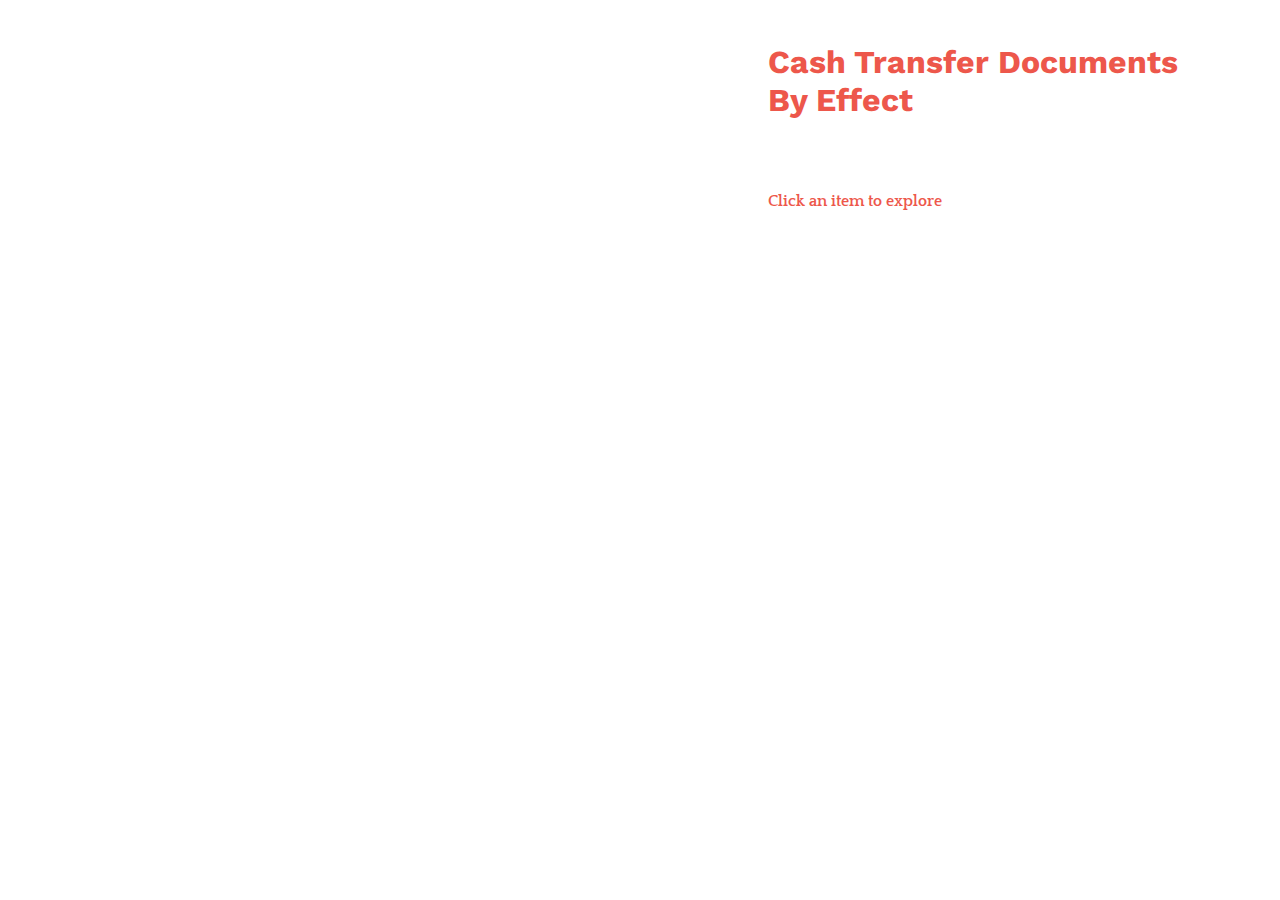
==== index.html @ 8d853f45 "push" ====
<!DOCTYPE html>
<html lang="en">
<head>
    <meta charset="utf-8">
    <title>Cash Transfer Documents</title>
    <script src="https://d3js.org/d3.v3.min.js" charset="utf-8"></script>
   <link href="https://fonts.googleapis.com/css?family=Work+Sans:200,300,400" rel="stylesheet">
   <link href="https://fonts.googleapis.com/css?family=Quattrocento:200,400" rel="stylesheet">
    <link rel="stylesheet" type="text/css" href="styles.css">

</head>

<body>

    <!-- Dynamic data info populates here on click -->

    <header style="width:35%;position:absolute;margin-left:60%;">
      <h4>Cash Transfer Documents By Effect</h4>

<!--       <h4 style="font-size:1em;line-height:1em;cursor:pointer">Cluster 46</h4> -->
      <br>

      <h1></h1>

      <h2>Click an item to explore</h2>

      <h3></h3>

      <div id="featured"></div>

    </header>

    <!-- container for force layout visualisation  -->

    <section id="vis"></section> 


<script type="text/javascript" src="script.js"></script>

</body>
</html>
---- styles.css ----
@font-face {
  font-family: 'Founders Grotesk';
  src: url('https://phenomenal-world.woo.cat/fonts/FoundersGrotesk-Light.eot'); /* IE9 Compat Modes */
  src: url('https://phenomenal-world.woo.cat/fonts/FoundersGrotesk-Light.eot?#iefix') format('embedded-opentype'), /* IE6-IE8 */
       url('https://phenomenal-world.woo.cat/fonts/FoundersGrotesk-Light.woff') format('woff'), /* Modern Browsers */
       url('https://phenomenal-world.woo.cat/fonts/FoundersGrotesk-Light.ttf')  format('truetype'), /* Safari, Android, iOS */
       url('https://phenomenal-world.woo.cat/fonts/FoundersGrotesk-Light.svg#dc544f9d1e4c18e86a46bd108e04a26d') format('svg'); /* Legacy iOS */

  font-style:   normal;
  font-weight:  200;
}

@font-face {
  font-family: 'CMU Serif';
  src: url('https://phenomenal-world.woo.cat/fonts/cmunti.eot'); /* IE9 Compat Modes */
  src: url('https://phenomenal-world.woo.cat/fonts/cmunti.eot?#iefix') format('embedded-opentype'), /* IE6-IE8 */
       url('https://phenomenal-world.woo.cat/fonts/cmunti.woff') format('woff'), /* Modern Browsers */
       url('https://phenomenal-world.woo.cat/fonts/cmunti.ttf')  format('truetype'), /* Safari, Android, iOS */
       url('https://phenomenal-world.woo.cat/fonts/cmunti.svg#1f119954ff6b70c37e3ddb61d2164971') format('svg'); /* Legacy iOS */

  font-style:   italic;
  font-weight:  400;
}

@font-face {
  font-family: 'CMU Serif';
  src: url('https://phenomenal-world.woo.cat/fonts/cmunrm.eot'); /* IE9 Compat Modes */
  src: url('https://phenomenal-world.woo.cat/fonts/cmunrm.eot?#iefix') format('embedded-opentype'), /* IE6-IE8 */
       url('https://phenomenal-world.woo.cat/fonts/cmunrm.woff') format('woff'), /* Modern Browsers */
       url('https://phenomenal-world.woo.cat/fonts/cmunrm.ttf')  format('truetype'), /* Safari, Android, iOS */
       url('https://phenomenal-world.woo.cat/fonts/cmunrm.svg#b19a3fcc59b1d4740e6d6e9eb9cec199') format('svg'); /* Legacy iOS */

  font-style:   normal;
  font-weight:  400;
}

@font-face {
  font-family: 'CMU Serif';
  src: url('https://phenomenal-world.woo.cat/fonts/cmunbi.eot'); /* IE9 Compat Modes */
  src: url('https://phenomenal-world.woo.cat/fonts/cmunbi.eot?#iefix') format('embedded-opentype'), /* IE6-IE8 */
       url('https://phenomenal-world.woo.cat/fonts/cmunbi.woff') format('woff'), /* Modern Browsers */
       url('https://phenomenal-world.woo.cat/fonts/cmunbi.ttf')  format('truetype'), /* Safari, Android, iOS */
       url('https://phenomenal-world.woo.cat/fonts/cmunbi.svg#51e40c307490eb4f915148e752c550d1') format('svg'); /* Legacy iOS */

  font-style:   italic;
  font-weight:  700;
}

@font-face {
  font-family: 'CMU Serif';
  src: url('https://phenomenal-world.woo.cat/fonts/cmunbx.eot'); /* IE9 Compat Modes */
  src: url('https://phenomenal-world.woo.cat/fonts/cmunbx.eot?#iefix') format('embedded-opentype'), /* IE6-IE8 */
       url('https://phenomenal-world.woo.cat/fonts/cmunbx.woff') format('woff'), /* Modern Browsers */
       url('https://phenomenal-world.woo.cat/fonts/cmunbx.ttf')  format('truetype'), /* Safari, Android, iOS */
       url('https://phenomenal-world.woo.cat/fonts/cmunbx.svg#d7e0fafe6573441f0dfff33be5e578f6') format('svg'); /* Legacy iOS */

  font-style:   normal;
  font-weight:  700;
}


h1 {
  font-family: 'Work Sans', sans-serif;
}

h2, h3 {
  font-family: 'Quattrocento', serif;
  font-size:1em;
}

h1 {
  font-size:0.95em;
}

h4 {
  font-size:2em;
  font-family: 'Work Sans', sans-serif;
}

.paper {
  font-style:italic;
}

.h-bold {
  display:inline-block;
  color: #4873EB;
  word-spacing:0.3em;
  padding-right:1em;
}

.one, .two, .three, .four, .five {
  display:inline-block;
  width:auto;
  background-color: #ECECFD;
  border: #4873EB solid 0.05em;
  border-radius: 1em;
  color: #4873EB;
  padding: 0.4em 0.8em;
  font-weight:300;

}
/* vis */

.header {
  text-align:left;
  width:30%;
  padding:5%;
  font-weight:400;
  z-index:0;
  display:block;
}

.header p {
  display:block;
  font-size:0.7em;
  line-height:1.5em;
  width:60%;
}

h3 a {
  color: #243973;
  text-decoration:underline;
}

svg {
  z-index:1;
}

.node image {
  cursor:pointer;
}

em {
  font-weight:900;
  font-style:normal;
}

body {
  left:0;
  top:0;
  margin: 0; 
  width:100%;
  color: #ED574B;
  font-weight:200;
}

path.link {
  fill: none;
  stroke-width: 1px;
}

.nodetext {
  font-size:0.8em;
}

.node:not(:hover) .nodetext {
  display: none;
}

.node:not(:hover) .nodeimage{
  display: none;
}

/*Responsive*/

  @media screen and (max-width:1023px) {
   body {
     width:100vh;
   }
  .header{
    width:90%;
    height:90%;
    background-color:black;
    opacity:0.8;
  }
  .header h1{
    width:80%;
    font-size:10em;
    line-height:1em;
  }
  .header p {
    font-size:2em;
  }
 }
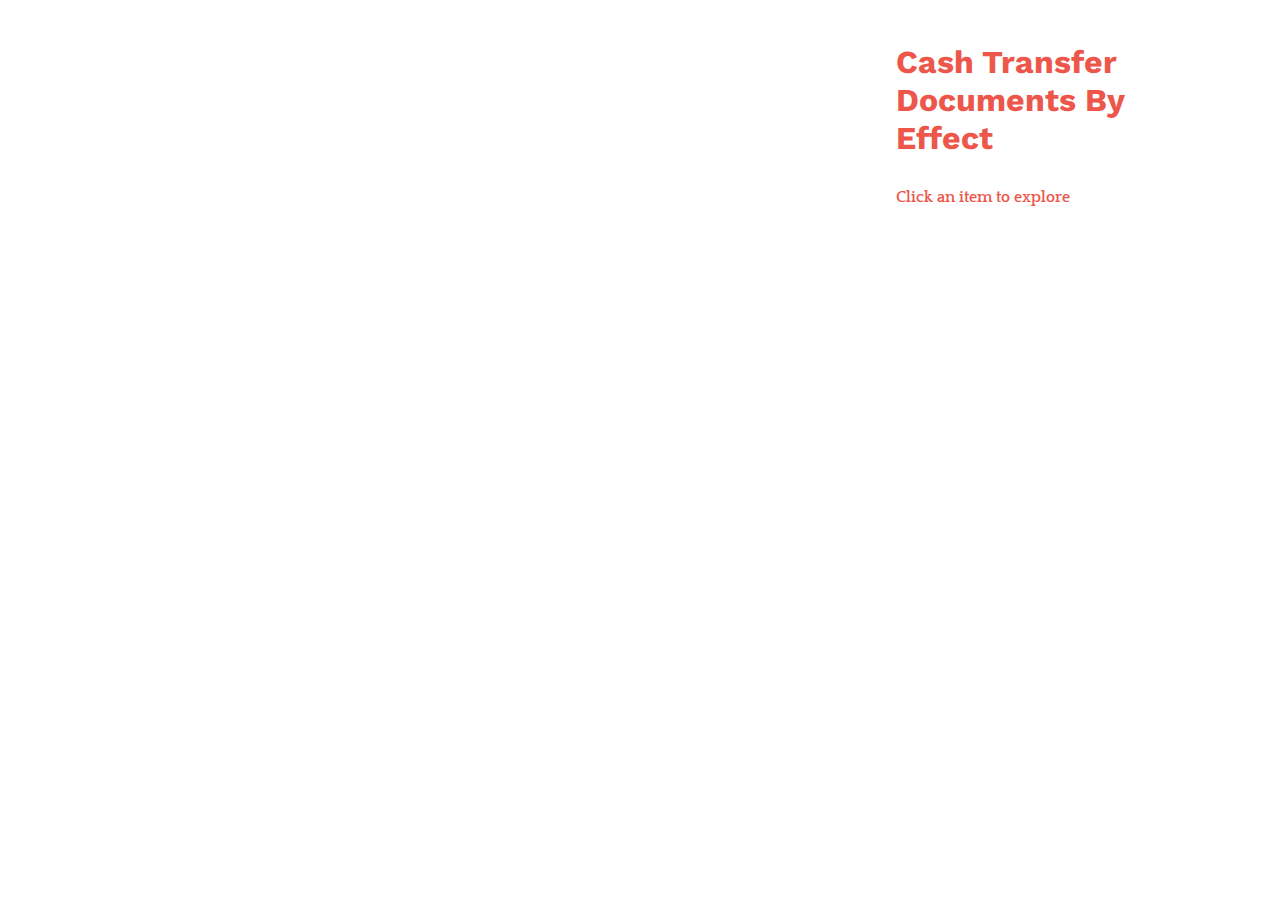
==== commit 269437cb: "push" ====
--- a/index.html
+++ b/index.html
@@ -14,10 +14,8 @@
 
     <!-- Dynamic data info populates here on click -->
 
-    <header style="width:35%;position:absolute;margin-left:60%;">
-      <h4>Cash Transfer Documents By Effect</h4>
-
-<!--       <h4 style="font-size:1em;line-height:1em;cursor:pointer">Cluster 46</h4> -->
+    <header style="width:25%;position:absolute;margin-left:70%;">
+      <h4 style="margin-bottom:0%;">Cash Transfer Documents By Effect</h4>
       <br>
 
       <h1></h1>
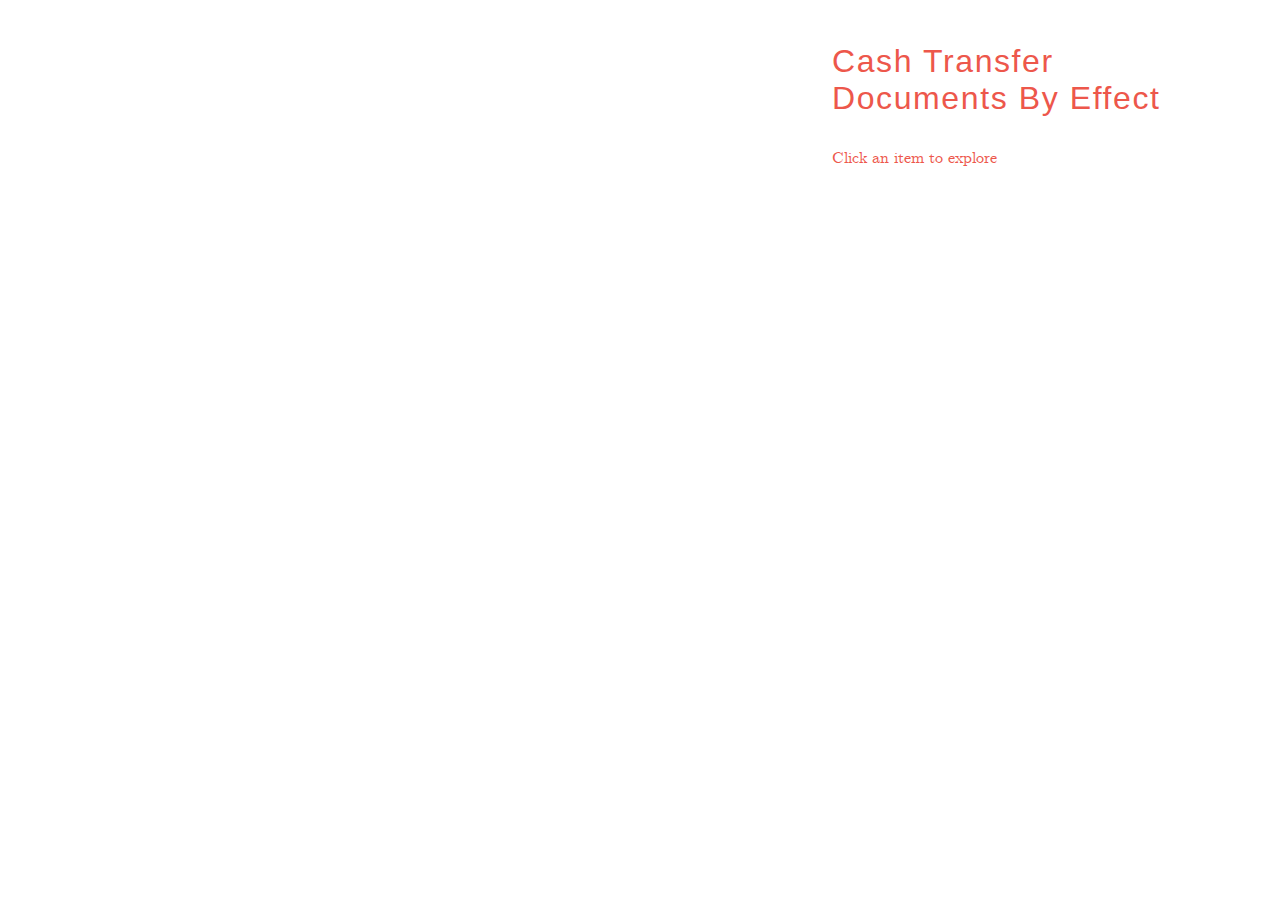
==== commit 5b39658b: "push" ====
--- a/index.html
+++ b/index.html
@@ -3,6 +3,7 @@
 <head>
     <meta charset="utf-8">
     <title>Cash Transfer Documents</title>
+    <meta name="viewport" content="width=device-width,initial-scale=1.0">
     <script src="https://d3js.org/d3.v3.min.js" charset="utf-8"></script>
    <link href="https://fonts.googleapis.com/css?family=Work+Sans:200,300,400" rel="stylesheet">
    <link href="https://fonts.googleapis.com/css?family=Quattrocento:200,400" rel="stylesheet">
@@ -14,7 +15,7 @@
 
     <!-- Dynamic data info populates here on click -->
 
-    <header style="width:25%;position:absolute;margin-left:70%;">
+    <header>
       <h4 style="margin-bottom:0%;">Cash Transfer Documents By Effect</h4>
       <br>
 
--- a/styles.css
+++ b/styles.css
@@ -1,22 +1,34 @@
 @font-face {
-  font-family: 'Founders Grotesk';
-  src: url('https://phenomenal-world.woo.cat/fonts/FoundersGrotesk-Light.eot'); /* IE9 Compat Modes */
-  src: url('https://phenomenal-world.woo.cat/fonts/FoundersGrotesk-Light.eot?#iefix') format('embedded-opentype'), /* IE6-IE8 */
-       url('https://phenomenal-world.woo.cat/fonts/FoundersGrotesk-Light.woff') format('woff'), /* Modern Browsers */
-       url('https://phenomenal-world.woo.cat/fonts/FoundersGrotesk-Light.ttf')  format('truetype'), /* Safari, Android, iOS */
-       url('https://phenomenal-world.woo.cat/fonts/FoundersGrotesk-Light.svg#dc544f9d1e4c18e86a46bd108e04a26d') format('svg'); /* Legacy iOS */
+  font-family: 'CMU Serif';
+  src: url('fonts/cmunti.eot'); /* IE9 Compat Modes */
+  src: url('fonts/cmunti.eot?#iefix') format('embedded-opentype'), /* IE6-IE8 */
+       url('fonts/cmunti.woff') format('woff'), /* Modern Browsers */
+       url('fonts/cmunti.ttf')  format('truetype'), /* Safari, Android, iOS */
+       url('fonts/cmunti.svg#1f119954ff6b70c37e3ddb61d2164971') format('svg'); /* Legacy iOS */
+
+  font-style:   italic;
+  font-weight:  100;
+}
+
+@font-face {
+  font-family: 'CMU Serif';
+  src: url('fonts/cmunrm.eot'); /* IE9 Compat Modes */
+  src: url('fonts/cmunrm.eot?#iefix') format('embedded-opentype'), /* IE6-IE8 */
+       url('fonts/cmunrm.woff') format('woff'), /* Modern Browsers */
+       url('fonts/cmunrm.ttf')  format('truetype'), /* Safari, Android, iOS */
+       url('fonts/cmunrm.svg#b19a3fcc59b1d4740e6d6e9eb9cec199') format('svg'); /* Legacy iOS */
 
   font-style:   normal;
-  font-weight:  200;
-}
-
-@font-face {
-  font-family: 'CMU Serif';
-  src: url('https://phenomenal-world.woo.cat/fonts/cmunti.eot'); /* IE9 Compat Modes */
-  src: url('https://phenomenal-world.woo.cat/fonts/cmunti.eot?#iefix') format('embedded-opentype'), /* IE6-IE8 */
-       url('https://phenomenal-world.woo.cat/fonts/cmunti.woff') format('woff'), /* Modern Browsers */
-       url('https://phenomenal-world.woo.cat/fonts/cmunti.ttf')  format('truetype'), /* Safari, Android, iOS */
-       url('https://phenomenal-world.woo.cat/fonts/cmunti.svg#1f119954ff6b70c37e3ddb61d2164971') format('svg'); /* Legacy iOS */
+  font-weight:  100;
+}
+
+@font-face {
+  font-family: 'CMU Serif';
+  src: url('fonts/cmunti.eot'); /* IE9 Compat Modes */
+  src: url('fonts/cmunti.eot?#iefix') format('embedded-opentype'), /* IE6-IE8 */
+       url('fonts/cmunti.woff') format('woff'), /* Modern Browsers */
+       url('fonts/cmunti.ttf')  format('truetype'), /* Safari, Android, iOS */
+       url('fonts/cmunti.svg#1f119954ff6b70c37e3ddb61d2164971') format('svg'); /* Legacy iOS */
 
   font-style:   italic;
   font-weight:  400;
@@ -24,11 +36,11 @@
 
 @font-face {
   font-family: 'CMU Serif';
-  src: url('https://phenomenal-world.woo.cat/fonts/cmunrm.eot'); /* IE9 Compat Modes */
-  src: url('https://phenomenal-world.woo.cat/fonts/cmunrm.eot?#iefix') format('embedded-opentype'), /* IE6-IE8 */
-       url('https://phenomenal-world.woo.cat/fonts/cmunrm.woff') format('woff'), /* Modern Browsers */
-       url('https://phenomenal-world.woo.cat/fonts/cmunrm.ttf')  format('truetype'), /* Safari, Android, iOS */
-       url('https://phenomenal-world.woo.cat/fonts/cmunrm.svg#b19a3fcc59b1d4740e6d6e9eb9cec199') format('svg'); /* Legacy iOS */
+  src: url('fonts/cmunrm.eot'); /* IE9 Compat Modes */
+  src: url('fonts/cmunrm.eot?#iefix') format('embedded-opentype'), /* IE6-IE8 */
+       url('fonts/cmunrm.woff') format('woff'), /* Modern Browsers */
+       url('fonts/cmunrm.ttf')  format('truetype'), /* Safari, Android, iOS */
+       url('fonts/cmunrm.svg#b19a3fcc59b1d4740e6d6e9eb9cec199') format('svg'); /* Legacy iOS */
 
   font-style:   normal;
   font-weight:  400;
@@ -36,11 +48,11 @@
 
 @font-face {
   font-family: 'CMU Serif';
-  src: url('https://phenomenal-world.woo.cat/fonts/cmunbi.eot'); /* IE9 Compat Modes */
-  src: url('https://phenomenal-world.woo.cat/fonts/cmunbi.eot?#iefix') format('embedded-opentype'), /* IE6-IE8 */
-       url('https://phenomenal-world.woo.cat/fonts/cmunbi.woff') format('woff'), /* Modern Browsers */
-       url('https://phenomenal-world.woo.cat/fonts/cmunbi.ttf')  format('truetype'), /* Safari, Android, iOS */
-       url('https://phenomenal-world.woo.cat/fonts/cmunbi.svg#51e40c307490eb4f915148e752c550d1') format('svg'); /* Legacy iOS */
+  src: url('fonts/cmunbi.eot'); /* IE9 Compat Modes */
+  src: url('fonts/cmunbi.eot?#iefix') format('embedded-opentype'), /* IE6-IE8 */
+       url('fonts/cmunbi.woff') format('woff'), /* Modern Browsers */
+       url('fonts/cmunbi.ttf')  format('truetype'), /* Safari, Android, iOS */
+       url('fonts/cmunbi.svg#51e40c307490eb4f915148e752c550d1') format('svg'); /* Legacy iOS */
 
   font-style:   italic;
   font-weight:  700;
@@ -48,11 +60,11 @@
 
 @font-face {
   font-family: 'CMU Serif';
-  src: url('https://phenomenal-world.woo.cat/fonts/cmunbx.eot'); /* IE9 Compat Modes */
-  src: url('https://phenomenal-world.woo.cat/fonts/cmunbx.eot?#iefix') format('embedded-opentype'), /* IE6-IE8 */
-       url('https://phenomenal-world.woo.cat/fonts/cmunbx.woff') format('woff'), /* Modern Browsers */
-       url('https://phenomenal-world.woo.cat/fonts/cmunbx.ttf')  format('truetype'), /* Safari, Android, iOS */
-       url('https://phenomenal-world.woo.cat/fonts/cmunbx.svg#d7e0fafe6573441f0dfff33be5e578f6') format('svg'); /* Legacy iOS */
+  src: url('fonts/cmunbx.eot'); /* IE9 Compat Modes */
+  src: url('fonts/cmunbx.eot?#iefix') format('embedded-opentype'), /* IE6-IE8 */
+       url('fonts/cmunbx.woff') format('woff'), /* Modern Browsers */
+       url('fonts/cmunbx.ttf')  format('truetype'), /* Safari, Android, iOS */
+       url('fonts/cmunbx.svg#d7e0fafe6573441f0dfff33be5e578f6') format('svg'); /* Legacy iOS */
 
   font-style:   normal;
   font-weight:  700;
@@ -60,21 +72,25 @@
 
 
 h1 {
-  font-family: 'Work Sans', sans-serif;
+  font-family: 'Helvetica Neue', sans-serif;
 }
 
 h2, h3 {
-  font-family: 'Quattrocento', serif;
+  font-family: 'CMU Serif', serif;
+  font-size:0.5em;
+  font-weight:100;
+}
+
+h1 {
+  font-size:0.7em;
+  font-weight:100;
+}
+
+h4 {
   font-size:1em;
-}
-
-h1 {
-  font-size:0.95em;
-}
-
-h4 {
-  font-size:2em;
-  font-family: 'Work Sans', sans-serif;
+  font-family: 'Helvetica Neue', sans-serif;
+  font-weight:200;
+  letter-spacing:0.05em;
 }
 
 .paper {
@@ -85,18 +101,20 @@
   display:inline-block;
   color: #4873EB;
   word-spacing:0.3em;
-  padding-right:1em;
+  padding-right:0.5em;
 }
 
 .one, .two, .three, .four, .five {
+  font-size:0.5em;
   display:inline-block;
   width:auto;
   background-color: #ECECFD;
-  border: #4873EB solid 0.05em;
+  border: #4873EB solid 0.1em;
   border-radius: 1em;
   color: #4873EB;
   padding: 0.4em 0.8em;
-  font-weight:300;
+  font-weight:400;
+  letter-spacing:0.05em;
 
 }
 /* vis */
@@ -110,6 +128,10 @@
   display:block;
 }
 
+.header h4 {
+  margin-bottom:0%;
+}
+
 .header p {
   display:block;
   font-size:0.7em;
@@ -131,8 +153,9 @@
 }
 
 em {
-  font-weight:900;
+  font-weight:100;
   font-style:normal;
+  letter-spacing:0.05em;
 }
 
 body {
@@ -161,9 +184,33 @@
   display: none;
 }
 
+header {
+ width:25%;
+ position:absolute;
+ margin-left:70%;
+}
+
 /*Responsive*/
 
-  @media screen and (max-width:1023px) {
+@media screen and (min-width:900px){
+  header {
+    width:30%;
+    margin-left:65%;
+  }
+  h4 {
+    font-size:2em;
+  }
+  h1, h2, h3 {
+    font-size:1em;
+  }
+  .one, .two, .three, .four, .five {
+    font-size: 0.8em;
+    font-weight:300;
+    border: #4873EB solid 0.1em;
+  }
+}
+
+@media screen and (max-width:1023px) {
    body {
      width:100vh;
    }
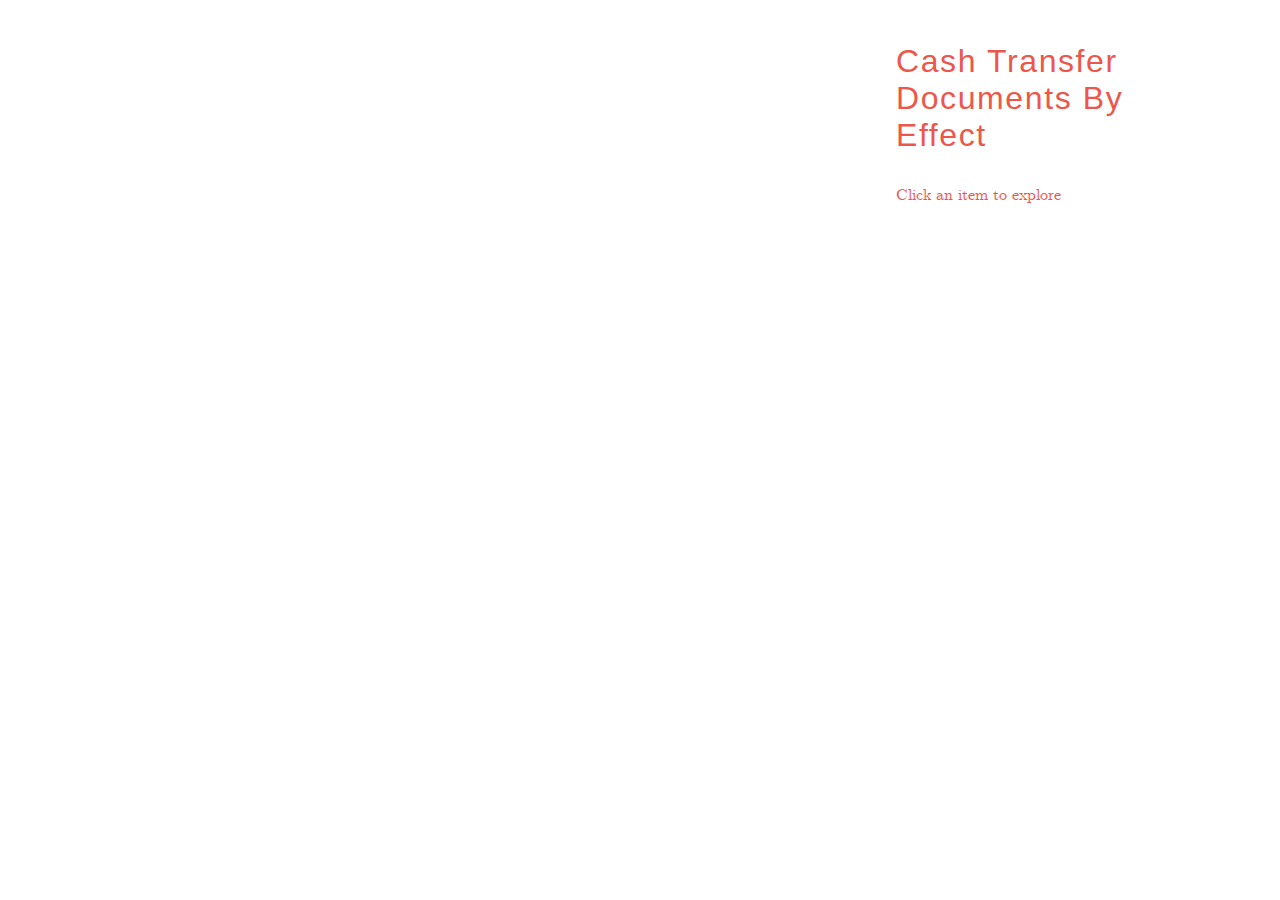
==== commit 3a052573: "push" ====
--- a/index.html
+++ b/index.html
@@ -15,18 +15,14 @@
 
     <!-- Dynamic data info populates here on click -->
 
-    <header>
-      <h4 style="margin-bottom:0%;">Cash Transfer Documents By Effect</h4>
+    <div class="header" id="header">
+      <h4>Cash Transfer Documents By Effect</h4>
       <br>
-
       <h1></h1>
-
       <h2>Click an item to explore</h2>
-
       <h3></h3>
-
       <div id="featured"></div>
-
+    </div>
     </header>
 
     <!-- container for force layout visualisation  -->
--- a/styles.css
+++ b/styles.css
@@ -77,17 +77,17 @@
 
 h2, h3 {
   font-family: 'CMU Serif', serif;
-  font-size:0.5em;
+  font-size:1em;
   font-weight:100;
 }
 
 h1 {
-  font-size:0.7em;
+  font-size:1.2em;
   font-weight:100;
 }
 
 h4 {
-  font-size:1em;
+  font-size:1.5em;
   font-family: 'Helvetica Neue', sans-serif;
   font-weight:200;
   letter-spacing:0.05em;
@@ -118,25 +118,13 @@
 
 }
 /* vis */
-
-.header {
-  text-align:left;
-  width:30%;
-  padding:5%;
-  font-weight:400;
-  z-index:0;
-  display:block;
-}
-
 .header h4 {
   margin-bottom:0%;
 }
-
-.header p {
-  display:block;
-  font-size:0.7em;
-  line-height:1.5em;
-  width:60%;
+.effects {
+  width:15%;
+  margin-left:15%;
+  vertical-align:middle;
 }
 
 h3 a {
@@ -184,7 +172,7 @@
   display: none;
 }
 
-header {
+.header {
  width:25%;
  position:absolute;
  margin-left:70%;
@@ -208,24 +196,75 @@
     font-weight:300;
     border: #4873EB solid 0.1em;
   }
+  .effects {
+    width:12.5%;
+    margin-left:5%;
+  }
 }
 
 @media screen and (max-width:1023px) {
    body {
      width:100vh;
    }
-  .header{
-    width:90%;
-    height:90%;
-    background-color:black;
-    opacity:0.8;
-  }
-  .header h1{
+  .effects {
+    width:18%;
+    margin-left:5%;
+  }
+
+ }
+
+ @media screen and (max-width:650px){
+  .header {
     width:80%;
-    font-size:10em;
-    line-height:1em;
-  }
-  .header p {
-    font-size:2em;
+    height:65%;
+    overflow-y:scroll;
+/*    border: 0.05em solid;*/
+    margin:5%;
+    padding:5%;
+    border-radius:0.5em;
+    background-image: linear-gradient(to bottom right, white, #F2F2F2);
+    opacity:0.9;
+    display:none;
+    animation:slideIn 0.5s;
+  }
+  #header::-webkit-scrollbar-track{
+      background-color: #F5F5F5;
+      opacity:0.9;
+    }
+  #header::-webkit-scrollbar {
+     width: 0.5em;
+     height: 0.5em;
+     background-color: #F2F2F2;
+    }
+  #header::-webkit-scrollbar-thumb {
+    background-image: url([data-uri]);
+     background-color: #ED574B;
+    }
+  .effects{
+    width:5%;
+  }
+  .close {
+    font-family:"Helvetica-Neue",sans-serif;
+    font-size:0.5em;
+    padding:2%;
+    position:absolute;
+    top:0;
+    right:0;
+    margin:5%;
+    border: 0.1em solid;
+    cursor:pointer;
+  }
+  .close:hover {
+    color:white;
+    background-color:#ED574B;
+    border-color:#ED574B;
+  }
+  @keyframes slideIn {
+    0% {
+      height:0%;
+    }
+    100% {
+      height:65%;
+    }
   }
  }